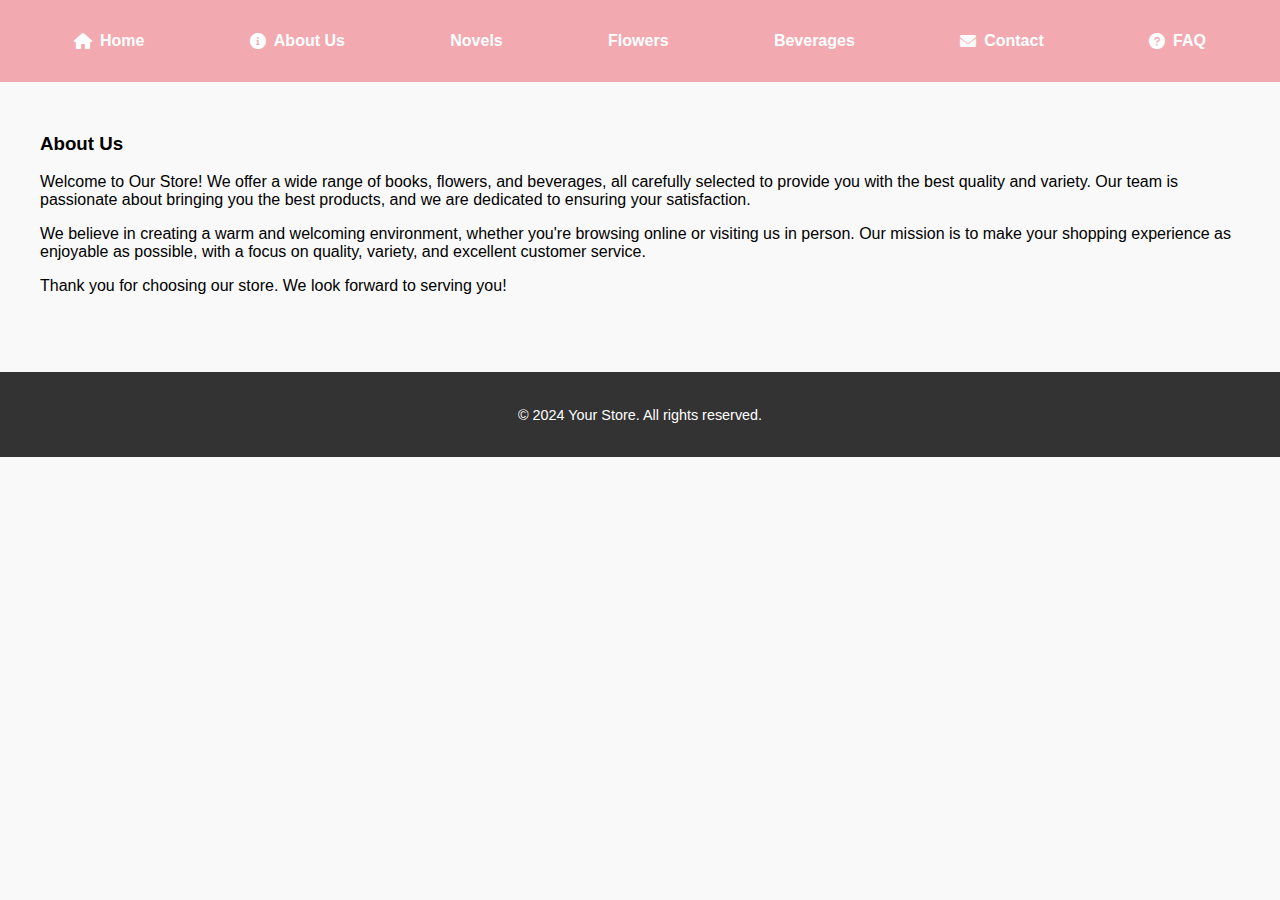
==== all files/about.html @ 9bd70ca5 "Add" ====
<!-- about.html -->
<!DOCTYPE html>
<html lang="en">
  <head>
    <meta charset="UTF-8" />
    <meta name="viewport" content="width=device-width, initial-scale=1.0" />
    <title>About Us</title>

    <link rel="stylesheet" href="style.css" />
    <link
      rel="stylesheet"
      href="https://cdnjs.cloudflare.com/ajax/libs/font-awesome/6.0.0-beta3/css/all.min.css"
    />
  </head>
  <body>
    <header>
      <nav>
        <ul>
          <li>
            <a href="index.html"><i class="fas fa-home"></i> Home</a>
          </li>
          <li>
            <a href="about.html"><i class="fas fa-info-circle"></i> About Us</a>
          </li>
          <li><a href="novels.html" onclick="showCategory('novels')">Novels</a></li>
          <li>
            <a href="flowers.html" onclick="showCategory('flowers')">Flowers</a>
          </li>
          <li>
            <a href="beverages.html" onclick="showCategory('beverages')"
              >Beverages</a
            >
          </li>
          <li>
            <a href="contact.html"><i class="fas fa-envelope"></i> Contact</a>
          </li>
          <li>
            <a href="faq.html"><i class="fas fa-question-circle"></i> FAQ</a>
          </li>
        </ul>
      </nav>
    </header>
    <main>
      <section>
        <h3>About Us</h3>
        <p>
          Welcome to Our Store! We offer a wide range of books, flowers, and
          beverages, all carefully selected to provide you with the best quality
          and variety. Our team is passionate about bringing you the best
          products, and we are dedicated to ensuring your satisfaction.
        </p>
        <p>
          We believe in creating a warm and welcoming environment, whether
          you're browsing online or visiting us in person. Our mission is to
          make your shopping experience as enjoyable as possible, with a focus
          on quality, variety, and excellent customer service.
        </p>
        <p>Thank you for choosing our store. We look forward to serving you!</p>
      </section>
    </main>
    <footer>
      <p>&copy; 2024 Your Store. All rights reserved.</p>
    </footer>
  </body>
</html>
---- all files/style.css ----
/* style.css */
body {
    font-family: Arial, sans-serif;
    margin: 0;
    padding: 0;
    background-color: #f9f9f9;
}

header {
    background: #f3a9b0;
    color: #fff;
    padding: 1em 2em;
    text-align: center;
}

header nav {
    max-width: 1200px;
    margin: 0 auto;
    padding: 0.5em 1em;
    background-color: #f3a9b0;
    border-radius: 8px;
}

nav ul {
    list-style: none;
    padding: 0;
    margin: 0;
    display: flex;
    justify-content: space-between;
    flex-wrap: wrap;
}

nav ul li {
    margin: 0 10px;
}

nav ul li a {
    color: #fff;
    text-decoration: none;
    font-weight: bold;
    position: relative;
    display: flex;
    align-items: center;
    gap: 0.5em;
    padding: 0.5em 1em;
    border-radius: 4px;
}

nav ul li a:hover {
    background-color: #ffd700;
    color: #f3a9b0;
}

.header-content {
    margin-top: 1em;
}

header h1 {
    font-size: 2.5em;
    margin-bottom: 0.2em;
}

header h2 {
    font-size: 1.5em;
    color: #ffd700;
}

main {
    padding: 2em;
    max-width: 1200px;
    margin: 0 auto;
}

footer {
    background: #f3a9b0;
    color: #fff;
    text-align: center;
    padding: 1em;
    margin-top: 2em;
    font-size: 0.9em;
}

.faq-item {
    margin-bottom: 1em;
    border: 1px solid #ddd;
    border-radius: 4px;
    padding: 1em;
    background-color: #fff;
    box-shadow: 0 2px 4px rgba(0, 0, 0, 0.1);
    transition: all 0.3s ease;
}

.faq-item:hover {
    transform: translateY(-2px);
    box-shadow: 0 4px 8px rgba(0, 0, 0, 0.15);
}

.faq-question {
    margin: 0;
    font-size: 1.2em;
    cursor: pointer;
    position: relative;
}

.faq-question::after {
    content: '\002B'; /* Plus sign */
    font-size: 1.5em;
    position: absolute;
    right: 0;
    top: 0;
    transform: translateY(-50%);
    transition: transform 0.3s ease;
}

.faq-question.active::after {
    content: '\2212'; /* Minus sign */
}

.faq-answer {
    max-height: 0;
    overflow: hidden;
    transition: max-height 0.3s ease;
}

.faq-answer p {
    margin: 1em 0;
}

/* contact.html */
form {
    display: flex;
    flex-direction: column;
    gap: 20px;
}

form label {
    font-weight: bold;
    color: #333;
}

form input, form textarea {
    padding: 15px;
    border: 1px solid #ddd;
    border-radius: 5px;
    font-size: 1em;
    width: 100%;
    box-sizing: border-box;
}

form textarea {
    resize: vertical;
    height: 150px;
}

form button {
    padding: 15px;
    background-color: #f3a9b0;
    color: #fff;
    border: none;
    border-radius: 5px;
    font-size: 1.2em;
    cursor: pointer;
    transition: background-color 0.3s ease;
}

form button:hover {
    background-color: #ffd700;
    color: #f3a9b0;
}
.message {
    display: none;
    margin-top: 1em;
    padding: 1em;
    background-color: #e0ffe0;
    border: 1px solid #b2d8b2;
    border-radius: 4px;
    color: #333;
}

/* Mobile Styling */
@media (max-width: 600px) {
    nav ul {
        flex-direction: column;
        align-items: center;
    }

    main {
        padding: 1em;
    }

    form {
        width: 100%;
    }
}



/* Footer */
footer {
    padding: 20px 0;
    background-color: #333;
    color: white;
    text-align: center;
}

.footer-content {
    max-width: 1200px;
    margin: 0 auto;
    display: flex;
    justify-content: space-between;
    flex-wrap: wrap;
}

.footer-section {
    flex: 1;
    padding: 1em;
    min-width: 200px;
}

.footer-section h3 {
    margin-bottom: 1em;
    color: #ffd700;
}

.footer-section p, .footer-section ul {
    margin-bottom: 1em;
}

.footer-section ul {
    list-style: none;
    padding: 0;
}

.footer-section ul li {
    margin-bottom: 0.5em;
}

.footer-section ul li a {
    color: #fff;
    text-decoration: none;
}

.footer-section ul li a:hover {
    color: #ffd700;
}

.footer-section .socials a {
    margin-right: 10px;
    color: #fff;
    font-size: 1.2em;
    text-decoration: none;
}

.footer-section .socials a:hover {
    color: #ffd700;
}

.footer-bottom {
    text-align: center;
    padding: 1em 0;
    border-top: 1px solid #444;
}
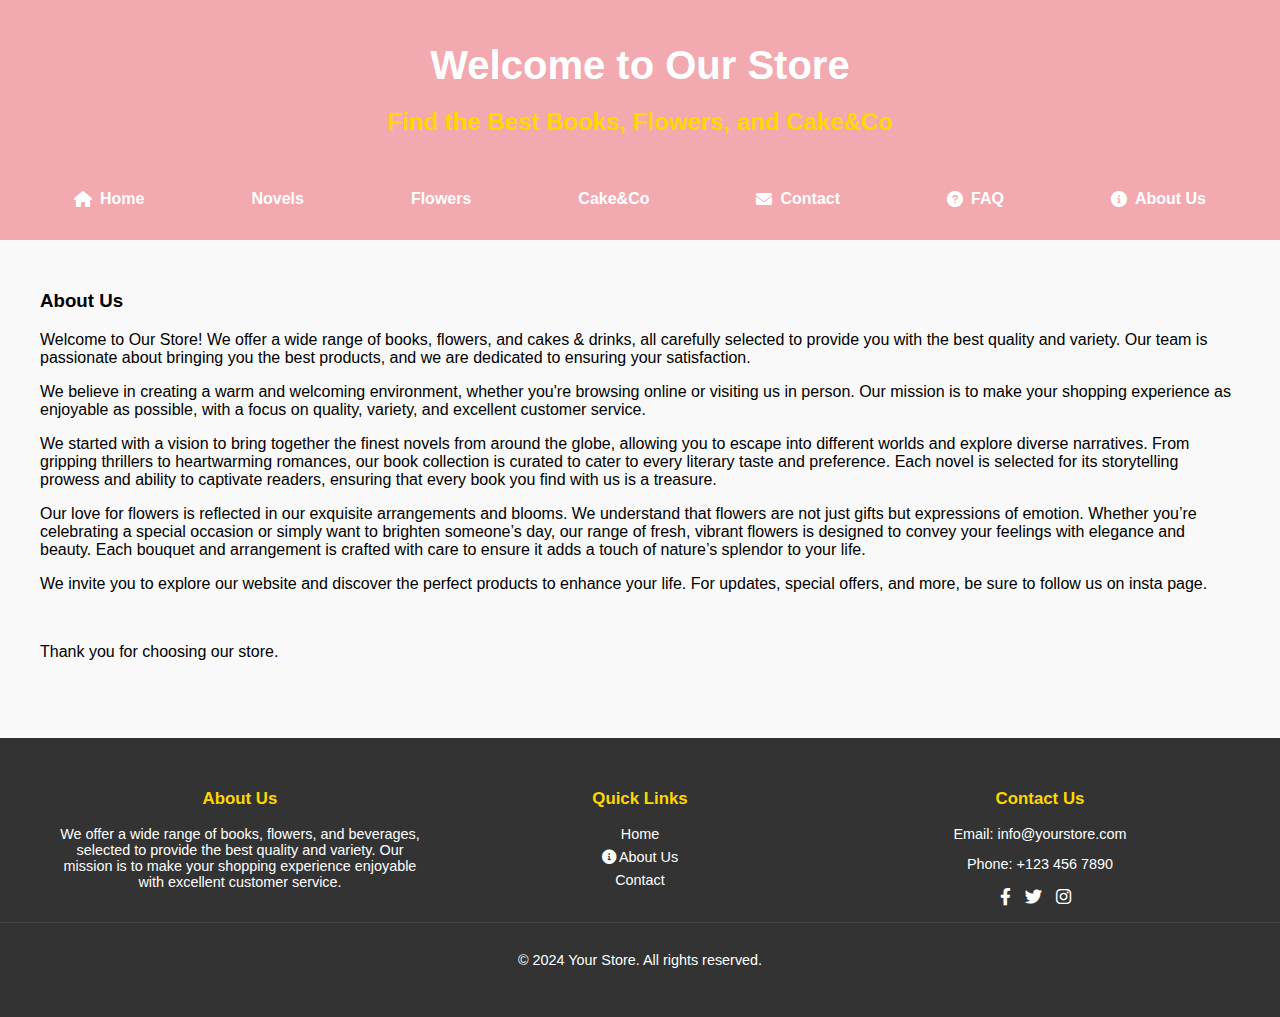
==== commit 040d5ace: "add" ====
--- a/all files/about.html
+++ b/all files/about.html
@@ -14,21 +14,24 @@
   </head>
   <body>
     <header>
+      <h1>Welcome to Our Store</h1>
+      <h2>Find the Best Books, Flowers, and Cake&Co</h2>
+      <br />
       <nav>
         <ul>
           <li>
             <a href="index.html"><i class="fas fa-home"></i> Home</a>
           </li>
+          
           <li>
-            <a href="about.html"><i class="fas fa-info-circle"></i> About Us</a>
+            <a href="novels.html" onclick="showCategory('novels')">Novels</a>
           </li>
-          <li><a href="novels.html" onclick="showCategory('novels')">Novels</a></li>
           <li>
             <a href="flowers.html" onclick="showCategory('flowers')">Flowers</a>
           </li>
           <li>
-            <a href="beverages.html" onclick="showCategory('beverages')"
-              >Beverages</a
+            <a href="cake&co.html" onclick="showCategory('beverages')"
+              >Cake&Co</a
             >
           </li>
           <li>
@@ -36,6 +39,9 @@
           </li>
           <li>
             <a href="faq.html"><i class="fas fa-question-circle"></i> FAQ</a>
+          </li>
+          <li>
+            <a href="about.html"><i class="fas fa-info-circle"></i> About Us</a>
           </li>
         </ul>
       </nav>
@@ -45,9 +51,9 @@
         <h3>About Us</h3>
         <p>
           Welcome to Our Store! We offer a wide range of books, flowers, and
-          beverages, all carefully selected to provide you with the best quality
-          and variety. Our team is passionate about bringing you the best
-          products, and we are dedicated to ensuring your satisfaction.
+          cakes & drinks, all carefully selected to provide you with the best
+          quality and variety. Our team is passionate about bringing you the
+          best products, and we are dedicated to ensuring your satisfaction.
         </p>
         <p>
           We believe in creating a warm and welcoming environment, whether
@@ -55,11 +61,69 @@
           make your shopping experience as enjoyable as possible, with a focus
           on quality, variety, and excellent customer service.
         </p>
-        <p>Thank you for choosing our store. We look forward to serving you!</p>
+        <p>
+          We started with a vision to bring together the finest novels from
+          around the globe, allowing you to escape into different worlds and
+          explore diverse narratives. From gripping thrillers to heartwarming
+          romances, our book collection is curated to cater to every literary
+          taste and preference. Each novel is selected for its storytelling
+          prowess and ability to captivate readers, ensuring that every book you
+          find with us is a treasure.
+        </p>
+        <p>
+          Our love for flowers is reflected in our exquisite arrangements and
+          blooms. We understand that flowers are not just gifts but expressions
+          of emotion. Whether you’re celebrating a special occasion or simply
+          want to brighten someone’s day, our range of fresh, vibrant flowers is
+          designed to convey your feelings with elegance and beauty. Each
+          bouquet and arrangement is crafted with care to ensure it adds a touch
+          of nature’s splendor to your life.
+        </p>
+        <p>
+          We invite you to explore our website and discover the perfect products
+          to enhance your life. For updates, special offers, and more, be sure
+          to follow us on insta page.
+        </p><br>
+        <p>Thank you for choosing our store.</p>
       </section>
     </main>
+    <!-- Footer -->
     <footer>
-      <p>&copy; 2024 Your Store. All rights reserved.</p>
+      <div class="footer-content">
+        <div class="footer-section about">
+          <h3>About Us</h3>
+          <p>
+            We offer a wide range of books, flowers, and beverages, selected to
+            provide the best quality and variety. Our mission is to make your
+            shopping experience enjoyable with excellent customer service.
+          </p>
+        </div>
+        <div class="footer-section links">
+          <h3>Quick Links</h3>
+          <ul>
+            <li><a href="index.html">Home</a></li>
+            <li>
+              <a href="about.html"
+                ><i class="fas fa-info-circle"></i> About Us</a
+              >
+            </li>
+            <li><a href="contact.html">Contact</a></li>
+          </ul>
+        </div>
+        <div class="footer-section contact">
+          <h3>Contact Us</h3>
+          <p>Email: info@yourstore.com</p>
+          <p>Phone: +123 456 7890</p>
+          <div class="socials">
+            <a href="#"><i class="fab fa-facebook-f"></i></a>
+            <a href="#"><i class="fab fa-twitter"></i></a>
+            <a href="#"><i class="fab fa-instagram"></i></a>
+          </div>
+        </div>
+      </div>
+      <div class="footer-bottom">
+        <p>&copy; 2024 Your Store. All rights reserved.</p>
+      </div>
     </footer>
   </body>
 </html>
